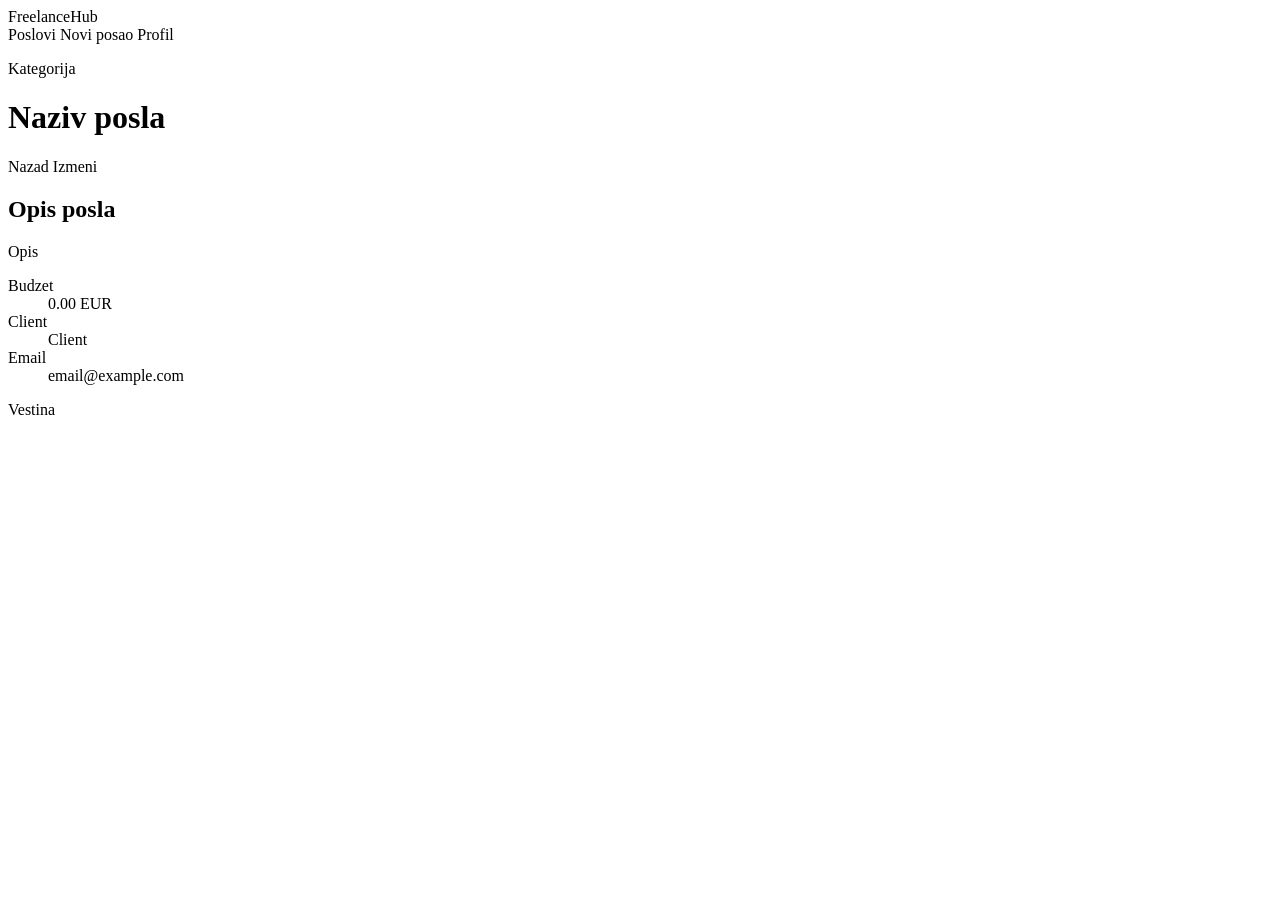
==== src/main/resources/templates/jobs/details.html @ ba103b26 "crud prikaz za poslove clear" ====
<!DOCTYPE html>
<html lang="sr" xmlns:th="http://www.thymeleaf.org">
<head>
    <meta charset="UTF-8">
    <meta name="viewport" content="width=device-width, initial-scale=1.0">
    <title th:text="${pageTitle}">Detalji posla</title>
    <link rel="stylesheet" th:href="@{/css/main.css}">
</head>
<body>
<header class="topbar">
    <a class="brand" th:href="@{/}">FreelanceHub</a>
    <nav class="nav">
        <a th:href="@{/jobs}">Poslovi</a>
        <a th:href="@{/jobs/new}">Novi posao</a>
        <a th:href="@{/}">Profil</a>
    </nav>
</header>

<main class="page-shell">
    <div class="page-header">
        <div>
            <p class="eyebrow" th:text="${job.category.name}">Kategorija</p>
            <h1 th:text="${job.title}">Naziv posla</h1>
        </div>
        <div class="actions">
            <a class="button secondary" th:href="@{/jobs}">Nazad</a>
            <a class="button primary" th:href="@{/jobs/{id}/edit(id=${job.id})}">Izmeni</a>
        </div>
    </div>

    <section class="detail-layout">
        <article class="detail-main">
            <h2>Opis posla</h2>
            <p th:text="${job.description}">Opis</p>
        </article>

        <aside class="detail-side">
            <dl>
                <div>
                    <dt>Budzet</dt>
                    <dd th:text="${#numbers.formatDecimal(job.budget, 1, 2)} + ' EUR'">0.00 EUR</dd>
                </div>
                <div>
                    <dt>Client</dt>
                    <dd th:text="${job.client.fullName}">Client</dd>
                </div>
                <div>
                    <dt>Email</dt>
                    <dd th:text="${job.client.email}">email@example.com</dd>
                </div>
            </dl>
        </aside>
    </section>

    <section class="skill-row" aria-label="Trazene vestine">
        <span th:each="skill : ${job.requiredSkills}" th:text="${skill.name}">Vestina</span>
    </section>
</main>
</body>
</html>
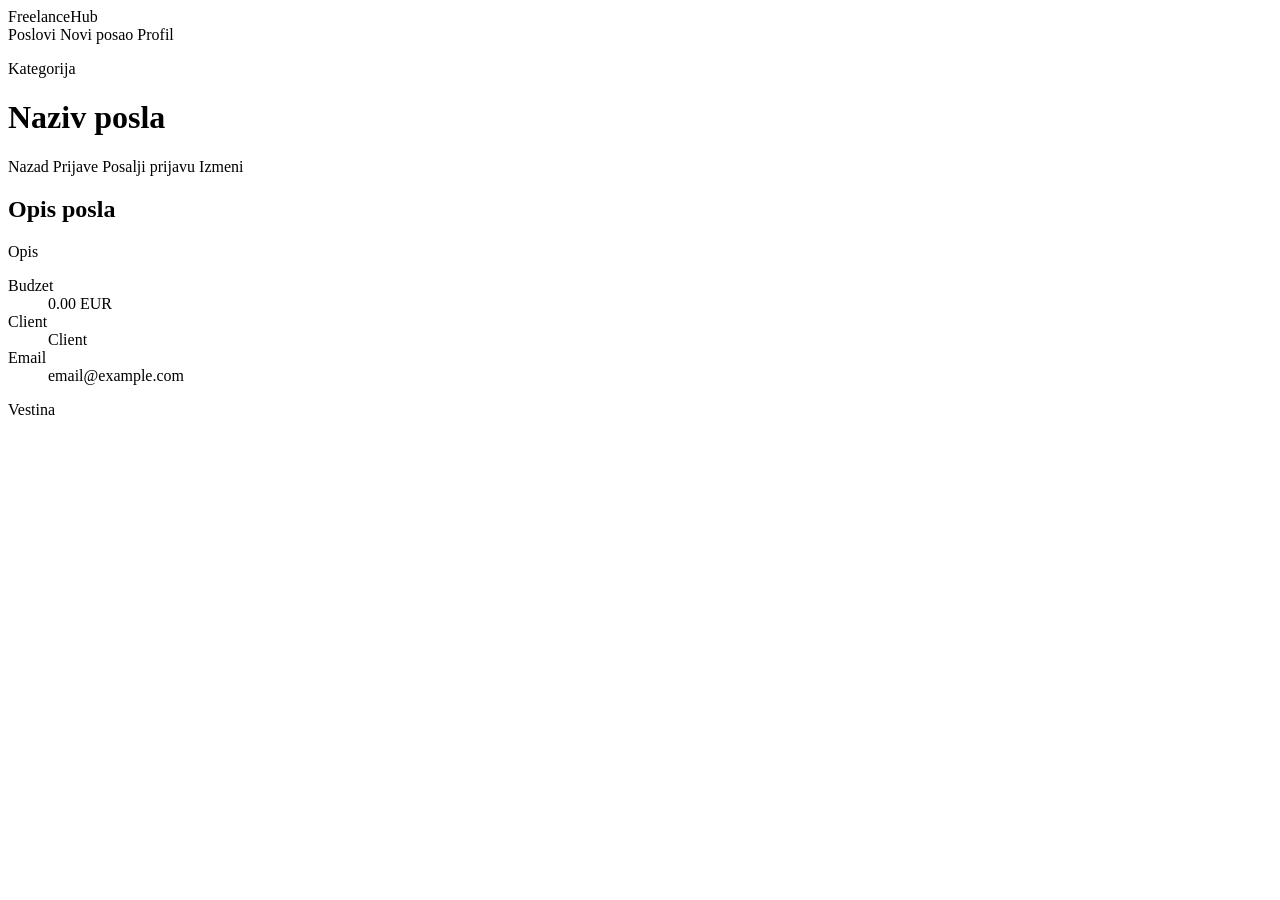
==== commit 8d8b3972: "cv upload" ====
--- a/src/main/resources/templates/jobs/details.html
+++ b/src/main/resources/templates/jobs/details.html
@@ -24,6 +24,8 @@
         </div>
         <div class="actions">
             <a class="button secondary" th:href="@{/jobs}">Nazad</a>
+            <a class="button secondary" th:href="@{/jobs/{id}/proposals(id=${job.id})}">Prijave</a>
+            <a class="button primary" th:href="@{/jobs/{id}/proposals/new(id=${job.id})}">Posalji prijavu</a>
             <a class="button primary" th:href="@{/jobs/{id}/edit(id=${job.id})}">Izmeni</a>
         </div>
     </div>
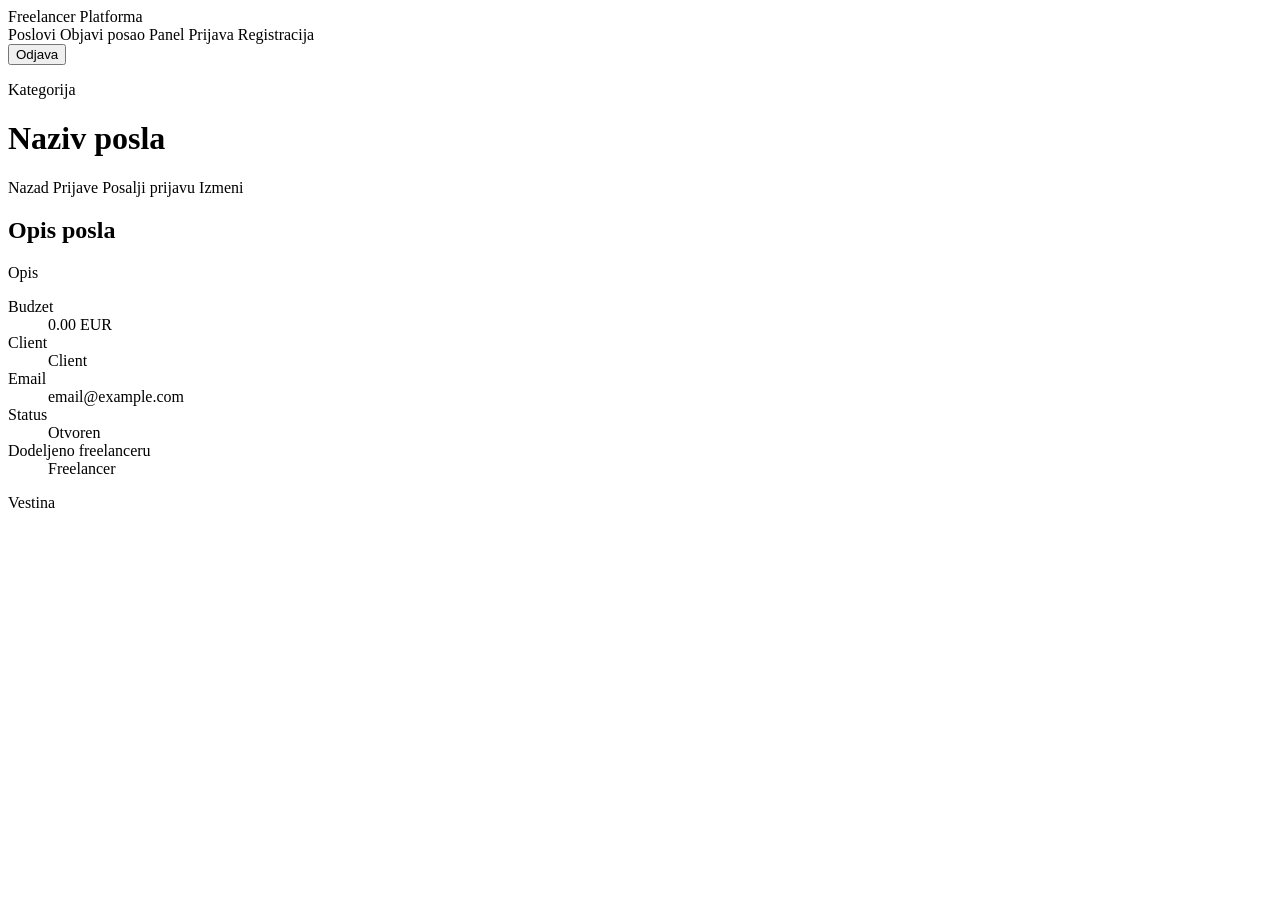
==== commit cbe8f428: "update" ====
--- a/src/main/resources/templates/jobs/details.html
+++ b/src/main/resources/templates/jobs/details.html
@@ -8,11 +8,16 @@
 </head>
 <body>
 <header class="topbar">
-    <a class="brand" th:href="@{/}">FreelanceHub</a>
+    <a class="brand" th:href="@{/}" th:text="${appName}">Freelancer Platforma</a>
     <nav class="nav">
         <a th:href="@{/jobs}">Poslovi</a>
-        <a th:href="@{/jobs/new}">Novi posao</a>
-        <a th:href="@{/}">Profil</a>
+        <a th:if="${currentUser != null and currentUser.client}" th:href="@{/jobs/new}">Objavi posao</a>
+        <a th:if="${currentUser != null}" th:href="@{/dashboard}">Panel</a>
+        <a th:if="${currentUser == null}" th:href="@{/login}">Prijava</a>
+        <a th:if="${currentUser == null}" th:href="@{/register}">Registracija</a>
+        <form th:if="${currentUser != null}" method="post" th:action="@{/logout}">
+            <button class="nav-button" type="submit">Odjava</button>
+        </form>
     </nav>
 </header>
 
@@ -24,9 +29,15 @@
         </div>
         <div class="actions">
             <a class="button secondary" th:href="@{/jobs}">Nazad</a>
-            <a class="button secondary" th:href="@{/jobs/{id}/proposals(id=${job.id})}">Prijave</a>
-            <a class="button primary" th:href="@{/jobs/{id}/proposals/new(id=${job.id})}">Posalji prijavu</a>
-            <a class="button primary" th:href="@{/jobs/{id}/edit(id=${job.id})}">Izmeni</a>
+            <a class="button secondary"
+               th:if="${currentUser != null and currentUser.client and job.client.id == currentUser.id}"
+               th:href="@{/jobs/{id}/proposals(id=${job.id})}">Prijave</a>
+            <a class="button primary"
+               th:if="${currentUser != null and currentUser.freelancer and job.open}"
+               th:href="@{/jobs/{id}/proposals/new(id=${job.id})}">Posalji prijavu</a>
+            <a class="button primary"
+               th:if="${currentUser != null and currentUser.client and job.client.id == currentUser.id}"
+               th:href="@{/jobs/{id}/edit(id=${job.id})}">Izmeni</a>
         </div>
     </div>
 
@@ -50,6 +61,14 @@
                     <dt>Email</dt>
                     <dd th:text="${job.client.email}">email@example.com</dd>
                 </div>
+                <div>
+                    <dt>Status</dt>
+                    <dd th:text="${job.open ? 'Otvoren' : 'Dodeljen'}">Otvoren</dd>
+                </div>
+                <div th:if="${job.granted}">
+                    <dt>Dodeljeno freelanceru</dt>
+                    <dd th:text="${job.grantedFreelancer.fullName}">Freelancer</dd>
+                </div>
             </dl>
         </aside>
     </section>
